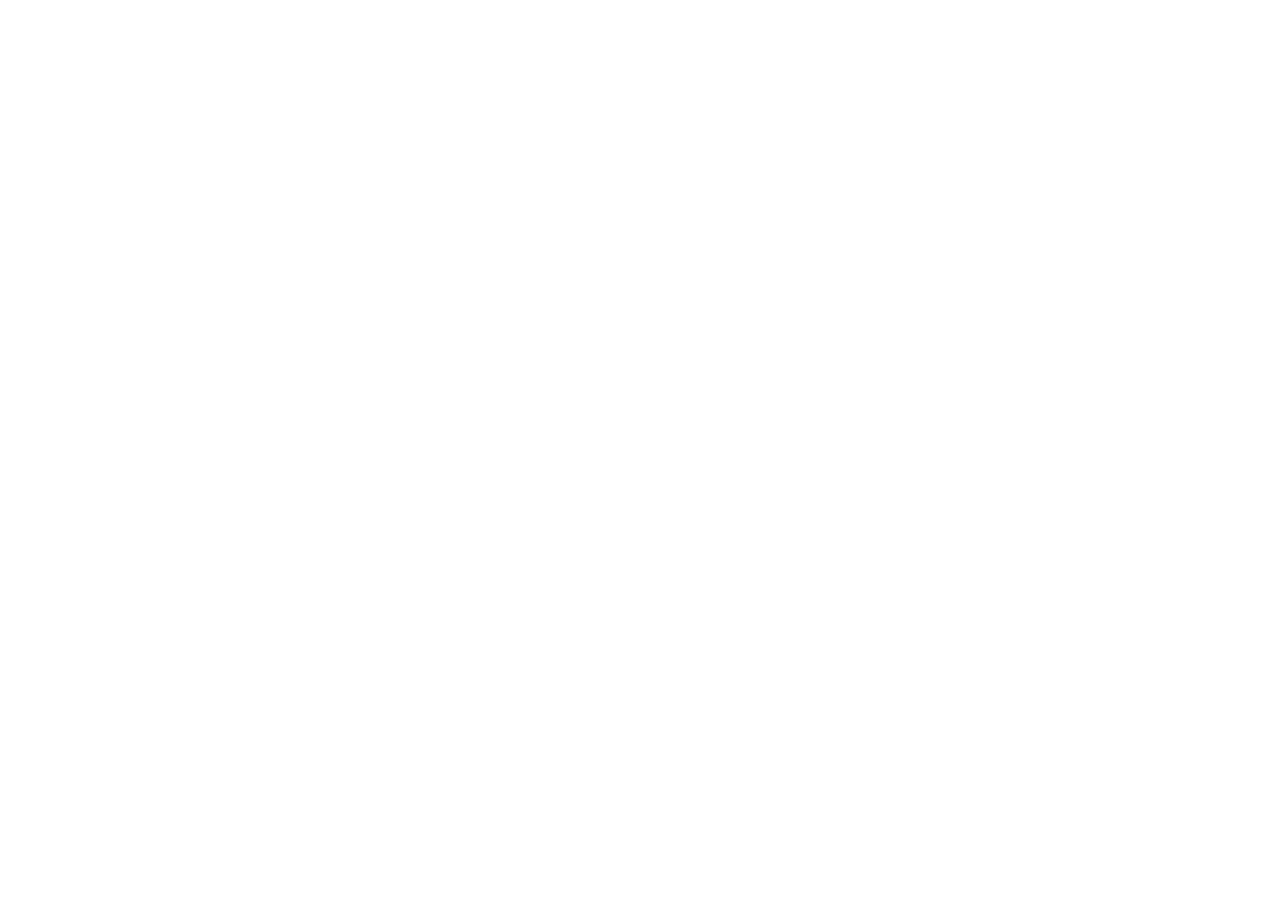
==== note/index.html @ 99333051 "quack" ====
<!DOCTYPE html>
<html lang="en">
<head>
    <meta charset="UTF-8">
    <meta name="viewport" content="width=device-width, initial-scale=1.0">
    <title>View Note</title>
    <link rel="stylesheet" href="../css.css">
    <style>
        h1 {
            margin: 0;
        }
    </style>
</head>
<body>
    
    <div id="notification">Copied note</div>
    <script>
       // JavaScript code
const collectionId = 42287170;
const apiEndpoint = `https://api.raindrop.io/rest/v1/raindrops/${collectionId}`;
const authToken = "Bearer 0f1d16de-033f-4d92-9a50-e37992ed9b94";

const requestOptions = {
  method: "GET",
  headers: new Headers({
    Authorization: authToken,
  }),
  redirect: "follow",
};

fetch(apiEndpoint, requestOptions)
  .then((response) => response.json())
  .then((data) => {
    // Sort items by date (assuming items have a 'created' timestamp)
    data.items.sort((a, b) => new Date(b.created) - new Date(a.created));

    // Get the title parameter from the URL
    const urlParams = new URLSearchParams(window.location.search);
    const titleToMatch = urlParams.get('title');
    document.title = titleToMatch;

    // Find the first item that matches the title parameter
    const matchingItem = data.items.find(item => item.title === titleToMatch);

    if (matchingItem) {
      // Display the matching item
      const h1 = document.createElement("h1");
      const linkList = document.createElement("ul");
      const listItem = document.createElement("li");
      const link = document.createElement("p");
      h1.textContent = matchingItem.title;
      link.textContent = matchingItem.note || matchingItem.title;

      const copyButton = document.createElement("button");
      copyButton.innerHTML = '<img src="../copy.svg" alt="Copy">';
      copyButton.className = "copy-button";
      copyButton.addEventListener("click", () => {
        // matchingItem.note = matchingItem.note.toLowerCase();
        if (matchingItem.note) {
          
          copyToClipboard(matchingItem.note);
          console.log(matchingItem.note);
        } else {
          copyToClipboard(matchingItem.link);
          console.log(matchingItem.link);
        }
        showNotification();
      });

      document.body.appendChild(h1);
      listItem.appendChild(link);
      linkList.appendChild(listItem);
      listItem.appendChild(copyButton);
      document.body.appendChild(linkList);
    } else {
      console.error("No matching item found for the provided title parameter.");
    }
  })
  .catch((error) => {
    console.error("Error fetching apiEndpoint:", error);
  });

function copyToClipboard(text) {
  const textarea = document.createElement("textarea");
  textarea.value = text;
  document.body.appendChild(textarea);
  textarea.select();
  document.execCommand("copy");
  document.body.removeChild(textarea);
}

function showNotification() {
  const notification = document.getElementById("notification");
  notification.style.display = "block";
  setTimeout(() => {
    notification.style.display = "none";
  }, 2000); // Hide the notification after 2 seconds
}

      </script>
</body>
</html>
---- css.css ----
@import url('https://fonts.googleapis.com/css2?family=Outfit:wght@100..900&display=swap');

body {
  margin: 10px;
}
.copy-button {
  cursor: pointer;
  background: none;
  border: none;
  vertical-align: middle;
}
.note-button {
  cursor: pointer;
  background: none;
  border: none;
  vertical-align: middle;
}

#notification {
  position: fixed;
  top: 10px;
  right: 10px;
  background-color: #000000;
  color: white;
  padding: 10px;
  border-radius: 5px;
  display: none;
  z-index: 999;
}
#raindrop {
  position: fixed;
  top: 10px;
  right: 10px;
}
* {
  font-family: "Outfit", sans-serif;
}

ul {
  list-style-type: none;
  margin: 0;
  padding: 0;
}

li {
  margin-bottom: 5px;
}

a {
  text-decoration: none;
  color: black;
}

a:visited {
  color: black;
}
img {
  width: 30px;
}
h3 {
  display: flex;
  align-items: center;
}

svg {
  margin-right: 10px;
  fill: none;
  stroke: #ccc;
  color: red;
}
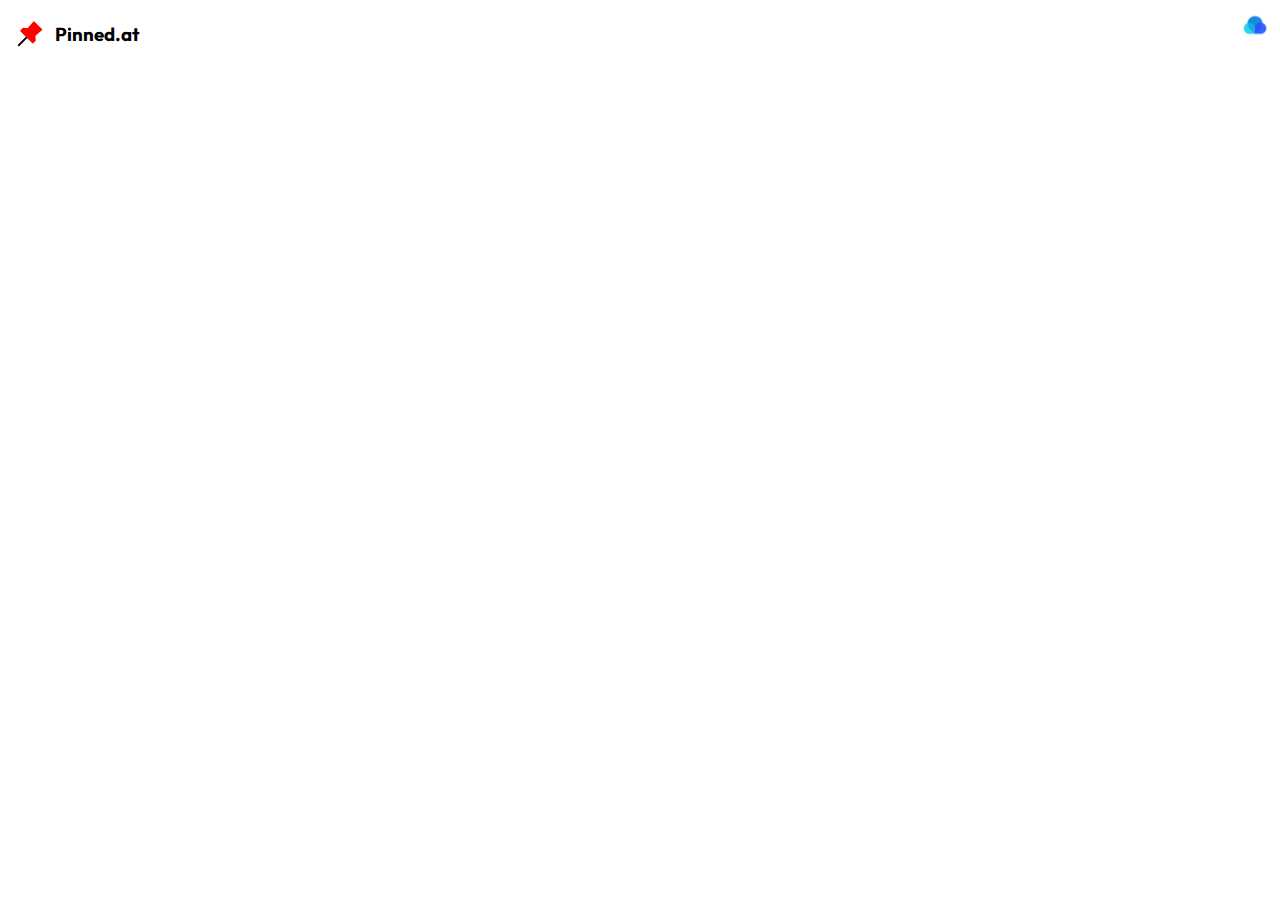
==== commit 50f2b935: "quack" ====
--- a/note/index.html
+++ b/note/index.html
@@ -12,8 +12,17 @@
     </style>
 </head>
 <body>
+    <h3>
+        <img
+          src="../logo.svg"
+          alt="logo"
+          style="margin-right: 10px; margin-left: 5px"
+        />
+        Pinned.at
+      </h3>
     
     <div id="notification">Copied note</div>
+    <div id="raindrop"><a href="https://app.raindrop.io/my/42287170"><img src="../raindrop.png" alt="raindrop"></a></div>
     <script>
        // JavaScript code
 const collectionId = 42287170;
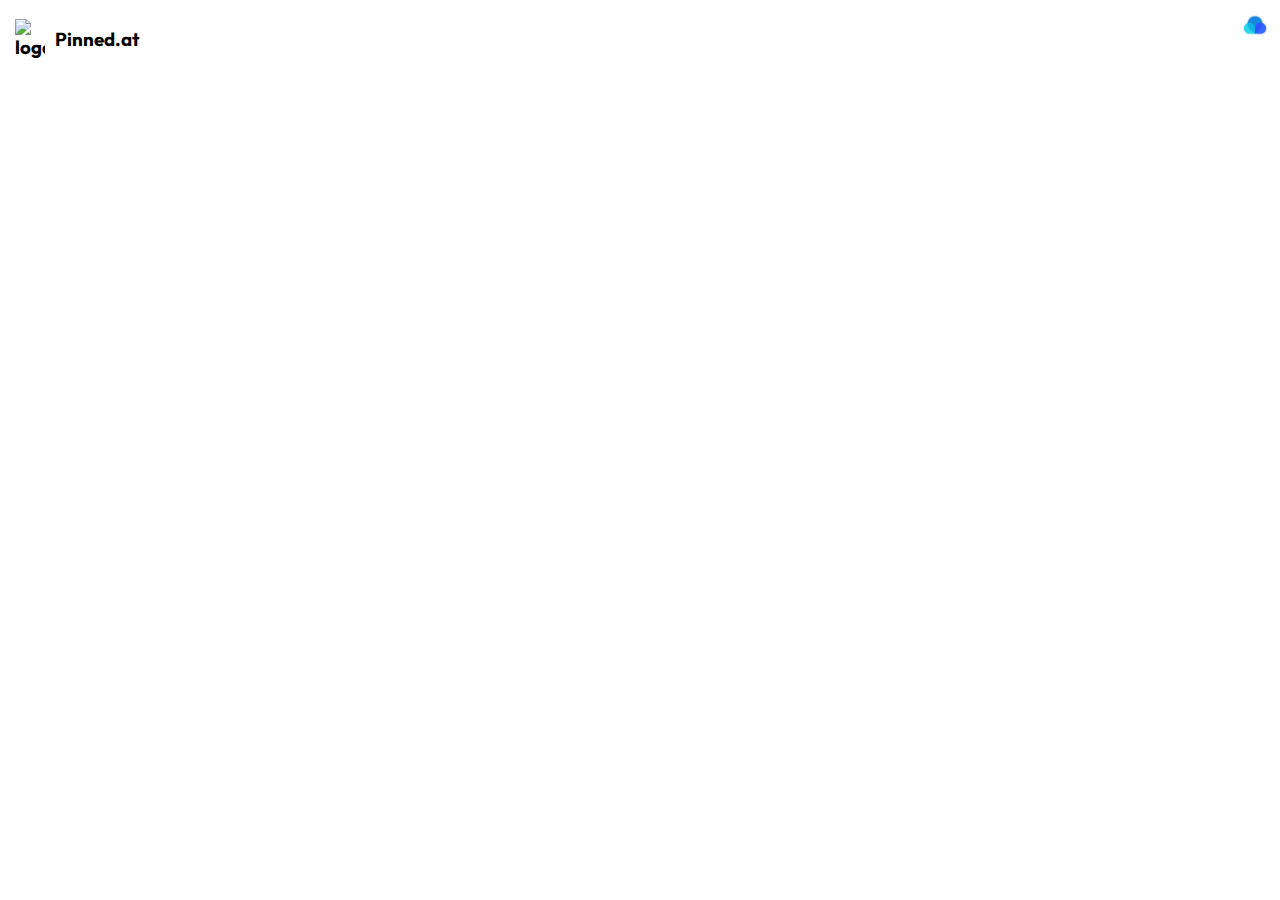
==== commit 0af7cbde: "Update index.html" ====
--- a/note/index.html
+++ b/note/index.html
@@ -12,14 +12,16 @@
     </style>
 </head>
 <body>
+     <a href='/'>
     <h3>
-        <img
-          src="../logo.svg"
-          alt="logo"
-          style="margin-right: 10px; margin-left: 5px"
-        />
-        Pinned.at
-      </h3>
+      <img
+        src="logo.svg"
+        alt="logo"
+        style="margin-right: 10px; margin-left: 5px"
+      />
+      Pinned.at
+    </h3>
+        </a>
     
     <div id="notification">Copied note</div>
     <div id="raindrop"><a href="https://app.raindrop.io/my/42287170"><img src="../raindrop.png" alt="raindrop"></a></div>
@@ -108,4 +110,4 @@
 
       </script>
 </body>
-</html>+</html>
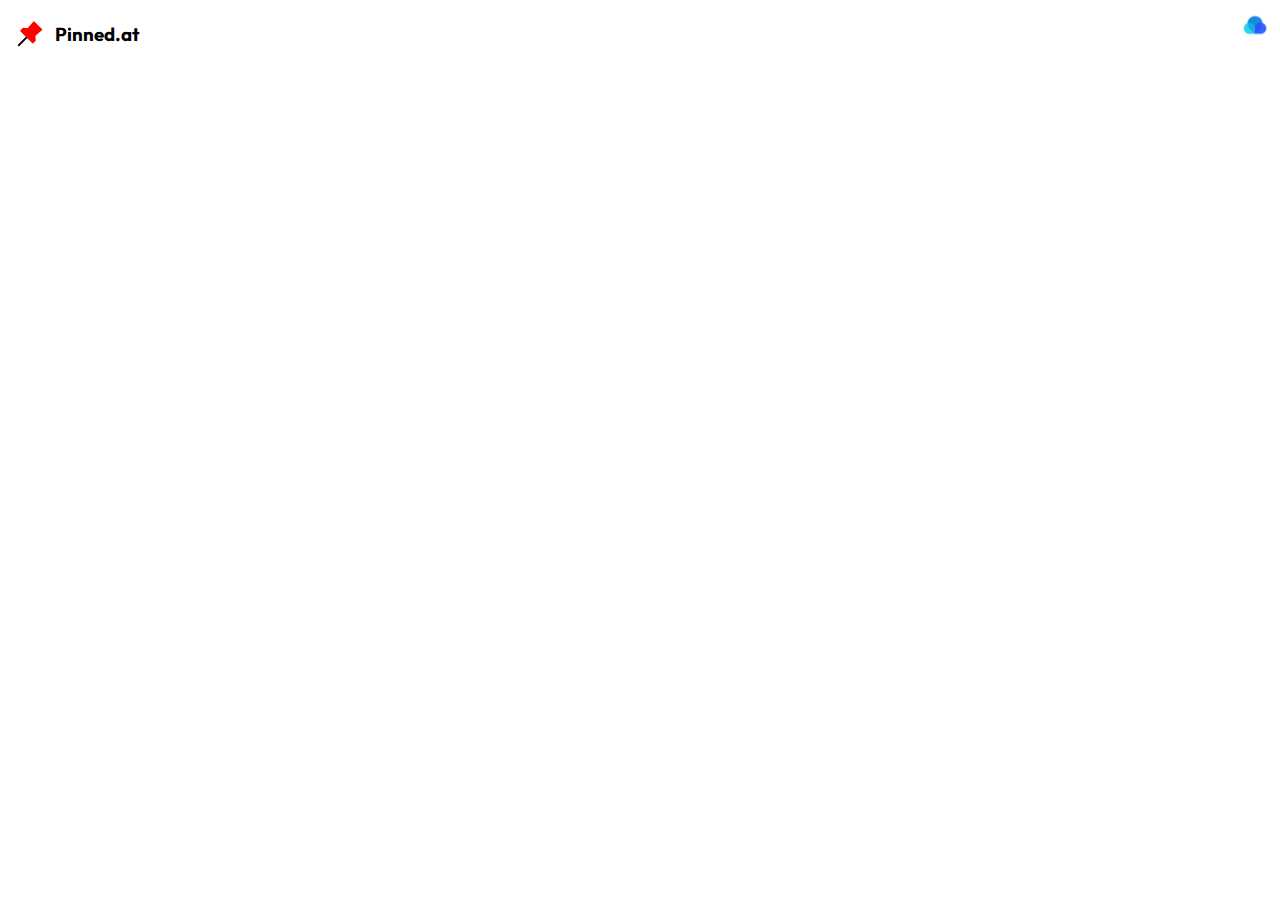
==== commit 5b0193a5: "Update index.html" ====
--- a/note/index.html
+++ b/note/index.html
@@ -15,7 +15,7 @@
      <a href='/'>
     <h3>
       <img
-        src="logo.svg"
+        src="../logo.svg"
         alt="logo"
         style="margin-right: 10px; margin-left: 5px"
       />
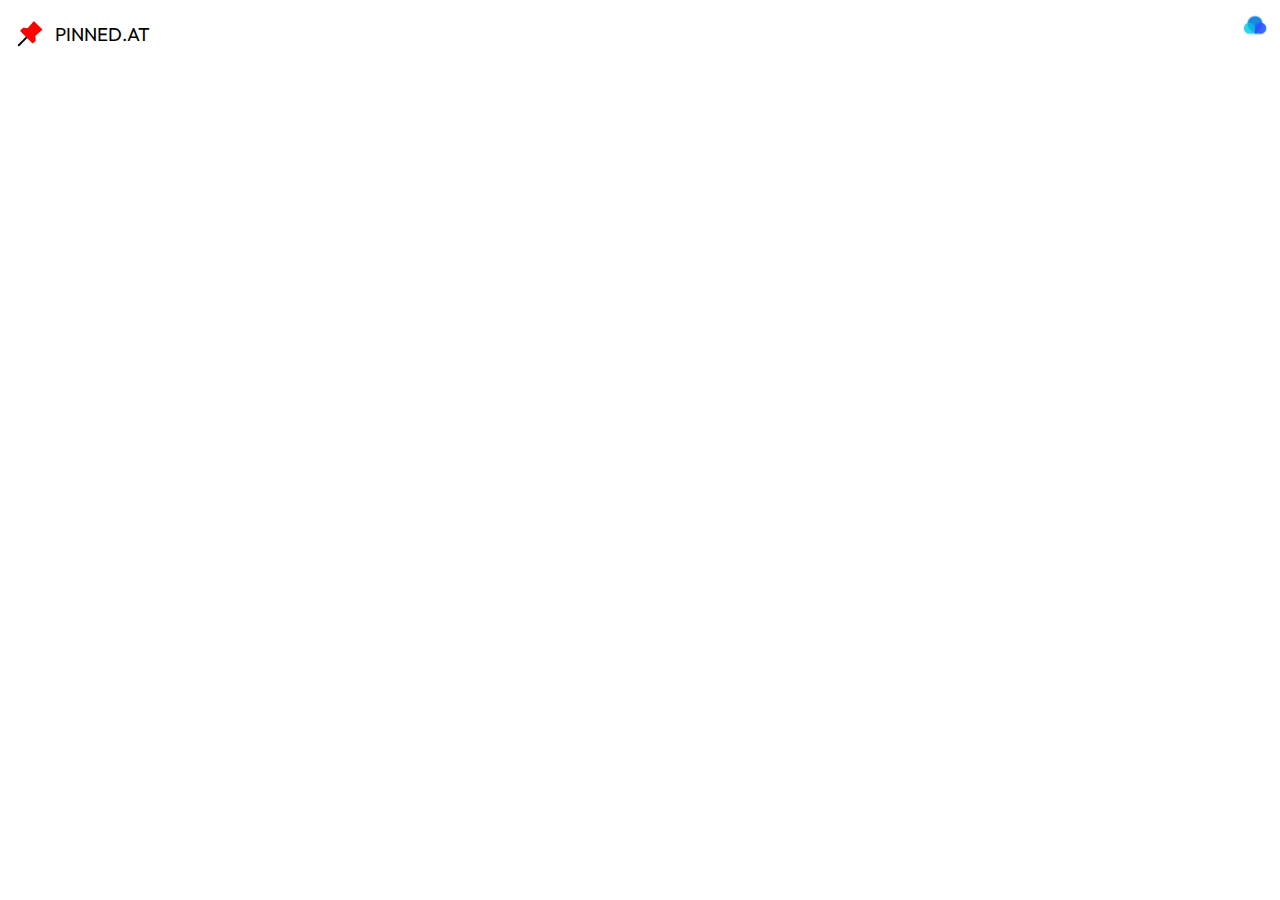
==== commit 4cb6d908: "quack" ====
--- a/note/index.html
+++ b/note/index.html
@@ -13,14 +13,14 @@
 </head>
 <body>
      <a href='/'>
-    <h3>
-      <img
-        src="../logo.svg"
-        alt="logo"
-        style="margin-right: 10px; margin-left: 5px"
-      />
-      Pinned.at
-    </h3>
+      <h3 style="font-weight: 400">
+        <img
+          src="../logo.svg"
+          alt="logo"
+          style="margin-right: 10px; margin-left: 5px"
+        />
+        PINNED.AT
+      </h3>
         </a>
     
     <div id="notification">Copied note</div>
@@ -59,6 +59,7 @@
       const linkList = document.createElement("ul");
       const listItem = document.createElement("li");
       const link = document.createElement("p");
+      
       h1.textContent = matchingItem.title;
       link.textContent = matchingItem.note || matchingItem.title;
 
@@ -77,6 +78,7 @@
         }
         showNotification();
       });
+      
 
       document.body.appendChild(h1);
       listItem.appendChild(link);
@@ -85,6 +87,9 @@
       document.body.appendChild(linkList);
     } else {
       console.error("No matching item found for the provided title parameter.");
+      const noNote = document.createElement('h1');
+      noNote.textContent = 'Nothing here';
+      document.body.appendChild(noNote);
     }
   })
   .catch((error) => {
